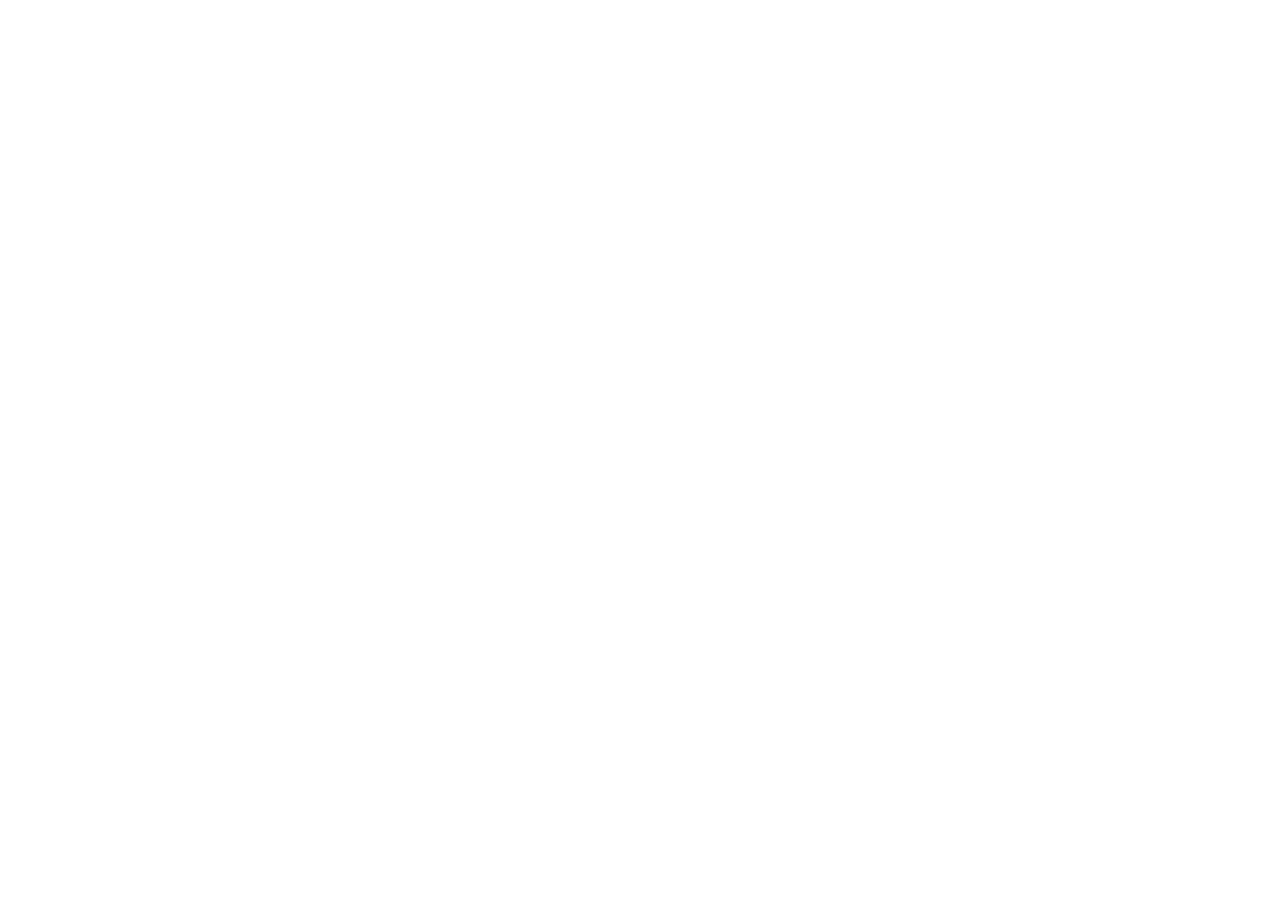
==== src/html/index.html @ 96311d70 "first commit" ====
<!DOCTYPE html>
<html lang="es">
  <head>
    <meta charset="UTF-8" />
    <meta name="viewport" content="width=device-width, initial-scale=1" />
    <title>Ejercicio</title>
    <link
      href="https://fonts.googleapis.com/css?family=Roboto&display=swap"
      rel="stylesheet
      "
    />
    <link rel="stylesheet" href="./assets/css/main.css" />
    <link rel="icon" href="./assets/images/favicon.png" />
  </head>

  <body>
    <script src="./assets/js/main.js"></script>
  </body>
</html>
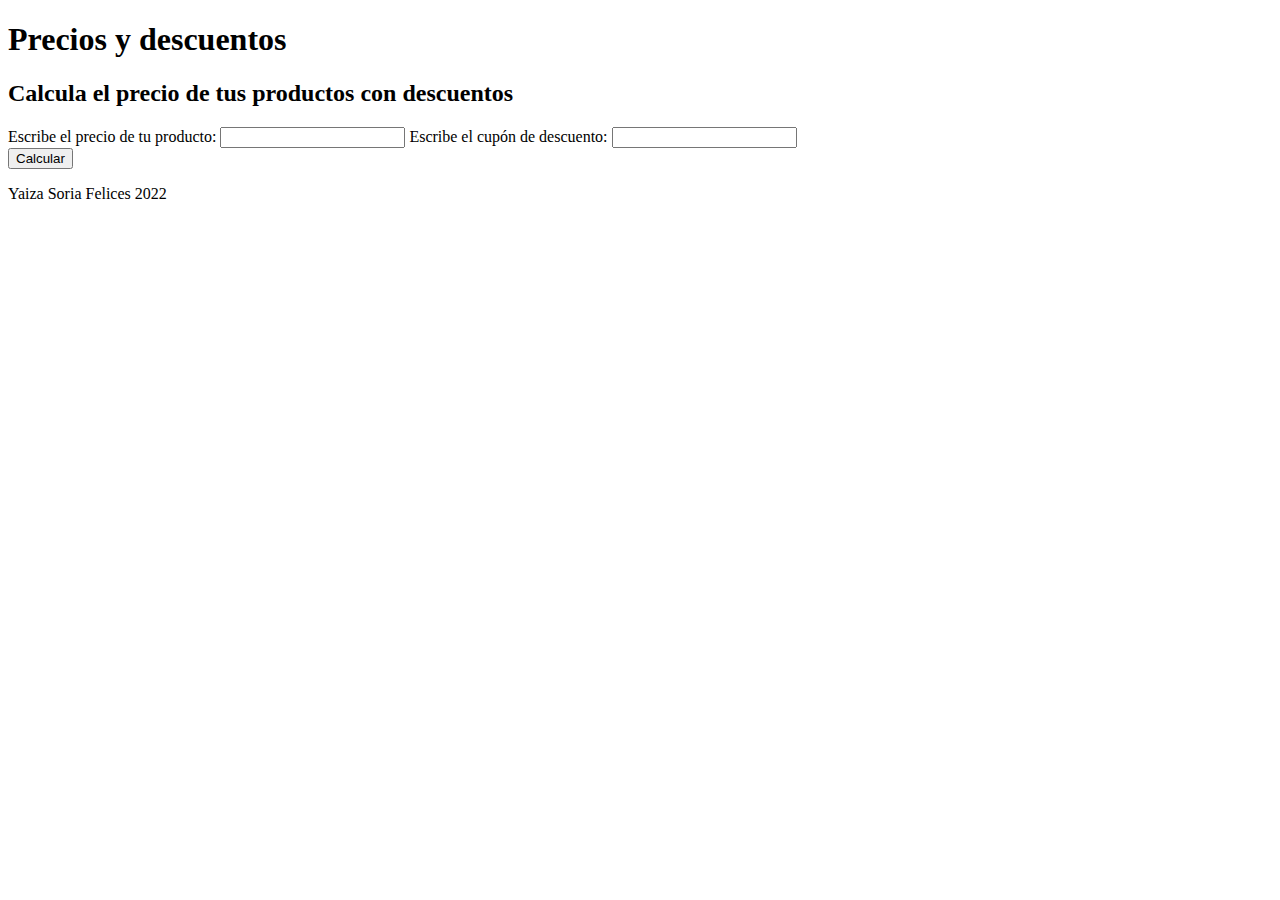
==== commit f3013d4f: "html, css and javascript" ====
--- a/src/html/index.html
+++ b/src/html/index.html
@@ -3,7 +3,7 @@
   <head>
     <meta charset="UTF-8" />
     <meta name="viewport" content="width=device-width, initial-scale=1" />
-    <title>Ejercicio</title>
+    <title>Porcentajes y descuentos</title>
     <link
       href="https://fonts.googleapis.com/css?family=Roboto&display=swap"
       rel="stylesheet
@@ -14,6 +14,44 @@
   </head>
 
   <body>
+    <header class="header">
+      <h1 class="header__title">Precios y descuentos</h1>
+      <div class="header__wave"></div>
+    </header>
+    <main class="main">
+      <h2 class="main__text">
+        Calcula el precio de tus productos con descuentos
+      </h2>
+      <section class="calculate">
+        <form class="calculate__form">
+          <label for="InputPrice" class="calculate__form-label"
+            >Escribe el precio de tu producto:</label
+          >
+          <input id="InputPrice" type="number" class="calculate__form-input" />
+
+          <label for="InputCoupon" class="calculate__form-label"
+            >Escribe el cupón de descuento:</label
+          >
+          <input id="InputCoupon" type="text" class="calculate__form-input" />
+        </form>
+
+        <div class="calculate__container">
+          <button
+            type="button"
+            onclick="onClickButtonPriceDiscount()"
+            class="calculate__container-button"
+          >
+            Calcular
+          </button>
+          <p id="PercentageDiscount" class="calculate__container-result"></p>
+          <p id="PriceDiscount" class="calculate__container-result"></p>
+          <p id="ResultPrice" class="calculate__container-result"></p>
+        </div>
+      </section>
+    </main>
+    <footer class="footer">
+      <p>Yaiza Soria Felices 2022</p>
+    </footer>
     <script src="./assets/js/main.js"></script>
   </body>
 </html>
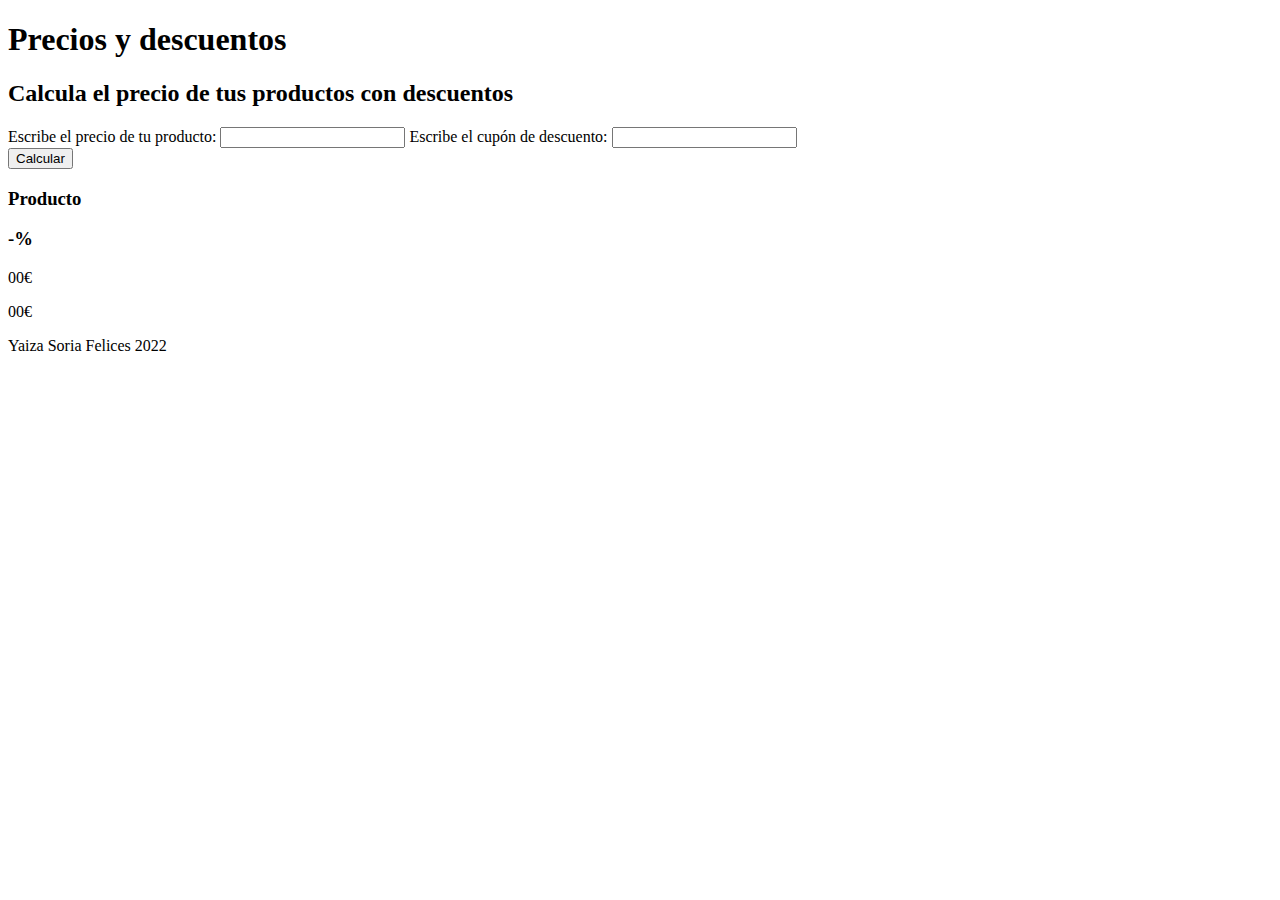
==== commit 3a37c08b: "change css, and add display" ====
--- a/src/html/index.html
+++ b/src/html/index.html
@@ -22,31 +22,52 @@
       <h2 class="main__text">
         Calcula el precio de tus productos con descuentos
       </h2>
-      <section class="calculate">
-        <form class="calculate__form">
-          <label for="InputPrice" class="calculate__form-label"
-            >Escribe el precio de tu producto:</label
-          >
-          <input id="InputPrice" type="number" class="calculate__form-input" />
+      <section class="main__section">
+        <article class="calculate">
+          <form class="calculate__form">
+            <label for="InputPrice" class="calculate__form-label"
+              >Escribe el precio de tu producto:</label
+            >
+            <input
+              id="InputPrice"
+              type="number"
+              class="calculate__form-input"
+            />
 
-          <label for="InputCoupon" class="calculate__form-label"
-            >Escribe el cupón de descuento:</label
-          >
-          <input id="InputCoupon" type="text" class="calculate__form-input" />
-        </form>
+            <label for="InputCoupon" class="calculate__form-label"
+              >Escribe el cupón de descuento:</label
+            >
+            <input id="InputCoupon" type="text" class="calculate__form-input" />
+          </form>
 
-        <div class="calculate__container">
-          <button
-            type="button"
-            onclick="onClickButtonPriceDiscount()"
-            class="calculate__container-button"
-          >
-            Calcular
-          </button>
-          <p id="PercentageDiscount" class="calculate__container-result"></p>
-          <p id="PriceDiscount" class="calculate__container-result"></p>
-          <p id="ResultPrice" class="calculate__container-result"></p>
-        </div>
+          <div class="calculate__container">
+            <button
+              type="button"
+              onclick="onClickButtonPriceDiscount()"
+              class="calculate__container-button"
+            >
+              Calcular
+            </button>
+          </div>
+        </article>
+        <article class="display">
+          <div class="display__container">
+            <h3 class="display__container-item1">Producto</h3>
+            <h3 class="display__container-item2" id="TextPercentage">-%</h3>
+            <div></div>
+            <p class="display__container-item3" id="TextPriceWithoutDiscount">
+              00€
+            </p>
+            <p class="display__container-item4" id="TextPriceWithDiscount">
+              00€
+            </p>
+          </div>
+        </article>
+      </section>
+      <section class="result">
+        <p id="PercentageDiscount" class="result__text"></p>
+        <p id="PriceDiscount" class="result__text"></p>
+        <p id="ResultPrice" class="result__text"></p>
       </section>
     </main>
     <footer class="footer">
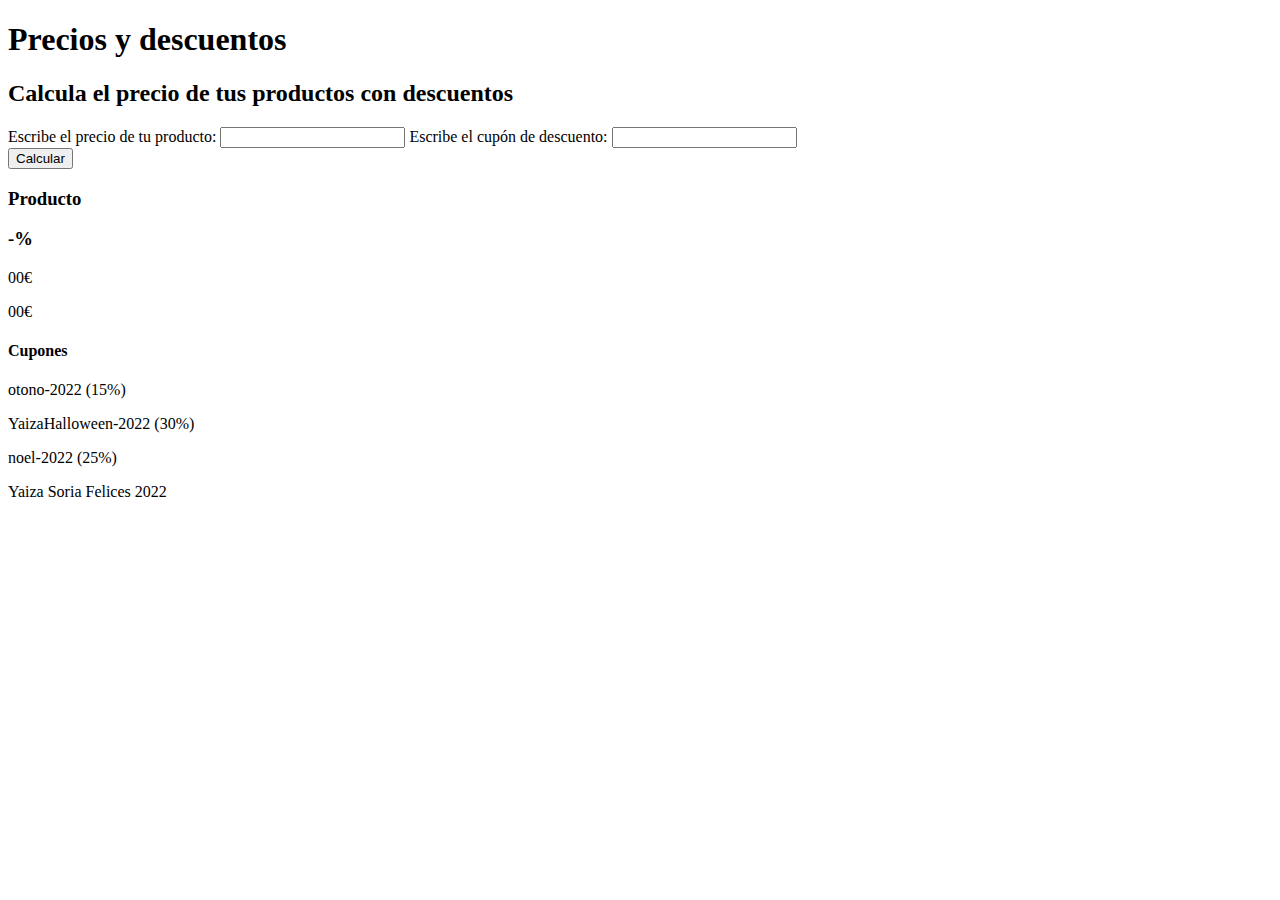
==== commit 1e0df588: "add coupons" ====
--- a/src/html/index.html
+++ b/src/html/index.html
@@ -63,6 +63,14 @@
             </p>
           </div>
         </article>
+        <article class="coupons">
+          <h4>Cupones</h6>
+          <div class="coupons__container">
+            <p class="coupons__container-items">otono-2022 (15%)</p>
+            <p class="coupons__container-items">YaizaHalloween-2022 (30%)</p>
+            <p class="coupons__container-items">noel-2022 (25%)</p>
+          </div>
+        </article>
       </section>
       <section class="result">
         <p id="PercentageDiscount" class="result__text"></p>
